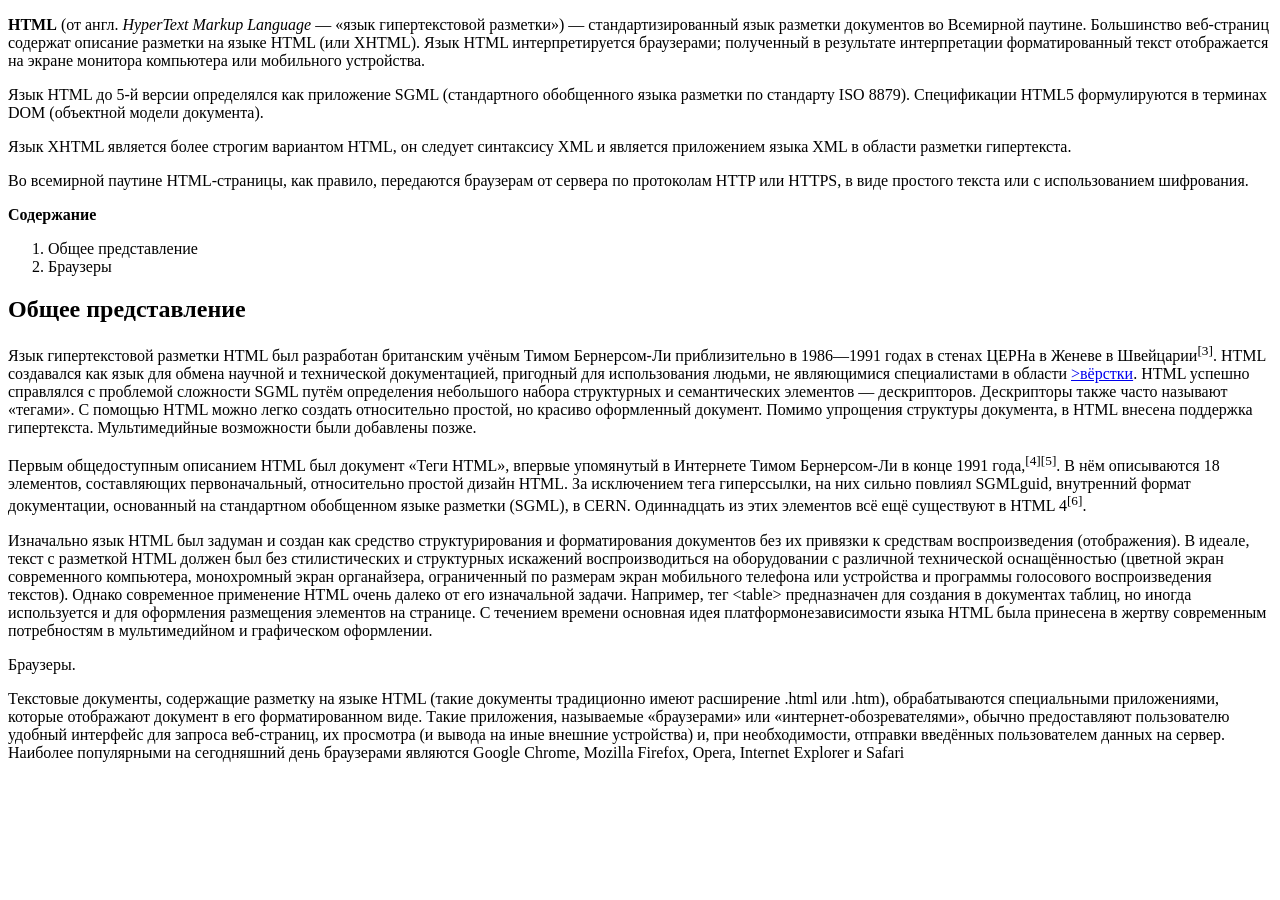
==== lesson_html/index.html @ 0bf6b964 "Задание по html" ====
<!DOCTYPE html>
<html lang="ru">
<head>
    <meta charset="UTF-8">
    <meta name="viewport" content="width=device-width, initial-scale=1.0">
    <title>Document</title>
</head>
<body>
    <p><b>HTML</b> (от англ. <i>HyperText Markup Language</i> — «язык гипертекстовой разметки») — стандартизированный язык разметки документов во Всемирной паутине. Большинство веб-страниц содержат описание разметки на языке HTML (или XHTML). Язык HTML интерпретируется браузерами; полученный в результате интерпретации форматированный текст отображается на экране монитора компьютера или мобильного устройства.</p>
    <p>Язык HTML до 5-й версии определялся как приложение SGML (стандартного обобщенного языка разметки по стандарту ISO 8879). Спецификации HTML5 формулируются в терминах DOM (объектной модели документа).</p>
    <p>Язык XHTML является более строгим вариантом HTML, он следует синтаксису XML и является приложением языка XML в области разметки гипертекста.</p>
    <p>Во всемирной паутине HTML-страницы, как правило, передаются браузерам от сервера по протоколам HTTP или HTTPS, в виде простого текста или с использованием шифрования.</p>
    <p><b>Содержание</b></p>
    <p>
        <ol>
            <li>Общее представление</li>
            <li>Браузеры</li>
        </ol>
    </p>
    <p>
        <h2>Общее представление</h2>
    </p>
    <p>Язык гипертекстовой разметки HTML был разработан британским учёным Тимом Бернерсом-Ли приблизительно в 1986—1991 годах в стенах ЦЕРНа в Женеве в Швейцарии<sup>[3]</sup>. HTML создавался как язык для обмена научной и технической документацией, пригодный для использования людьми, не являющимися специалистами в области <a href="#">>вёрстки</a>. HTML успешно справлялся с проблемой сложности SGML путём определения небольшого набора структурных и семантических элементов — дескрипторов. Дескрипторы также часто называют «тегами». С помощью HTML можно легко создать относительно простой, но красиво оформленный документ. Помимо упрощения структуры документа, в HTML внесена поддержка гипертекста. Мультимедийные возможности были добавлены позже.</p>
    <p>Первым общедоступным описанием HTML был документ «Теги HTML», впервые упомянутый в Интернете Тимом Бернерсом-Ли в конце 1991 года,<sup>[4][5]</sup>. В нём описываются 18 элементов, составляющих первоначальный, относительно простой дизайн HTML. За исключением тега гиперссылки, на них сильно повлиял SGMLguid, внутренний формат документации, основанный на стандартном обобщенном языке разметки (SGML), в CERN. Одиннадцать из этих элементов всё ещё существуют в HTML 4<sup>[6]</sup>.</p>
    <p>Изначально язык HTML был задуман и создан как средство структурирования и форматирования документов без их привязки к средствам воспроизведения (отображения). В идеале, текст с разметкой HTML должен был без стилистических и структурных искажений воспроизводиться на оборудовании с различной технической оснащённостью (цветной экран современного компьютера, монохромный экран органайзера, ограниченный по размерам экран мобильного телефона или устройства и программы голосового воспроизведения текстов). Однако современное применение HTML очень далеко от его изначальной задачи. Например, тег 	&lttable&gt предназначен для создания в документах таблиц, но иногда используется и для оформления размещения элементов на странице. С течением времени основная идея платформонезависимости языка HTML была принесена в жертву современным потребностям в мультимедийном и графическом оформлении.</p>
    <p>Браузеры.</p>
    <p>Текстовые документы, содержащие разметку на языке HTML (такие документы традиционно имеют расширение .html или .htm), обрабатываются специальными приложениями, которые отображают документ в его форматированном виде. Такие приложения, называемые «браузерами» или «интернет-обозревателями», обычно предоставляют пользователю удобный интерфейс для запроса веб-страниц, их просмотра (и вывода на иные внешние устройства) и, при необходимости, отправки введённых пользователем данных на сервер. Наиболее популярными на сегодняшний день браузерами являются Google Chrome, Mozilla Firefox, Opera, Internet Explorer и Safari </p>
</body>
</html>
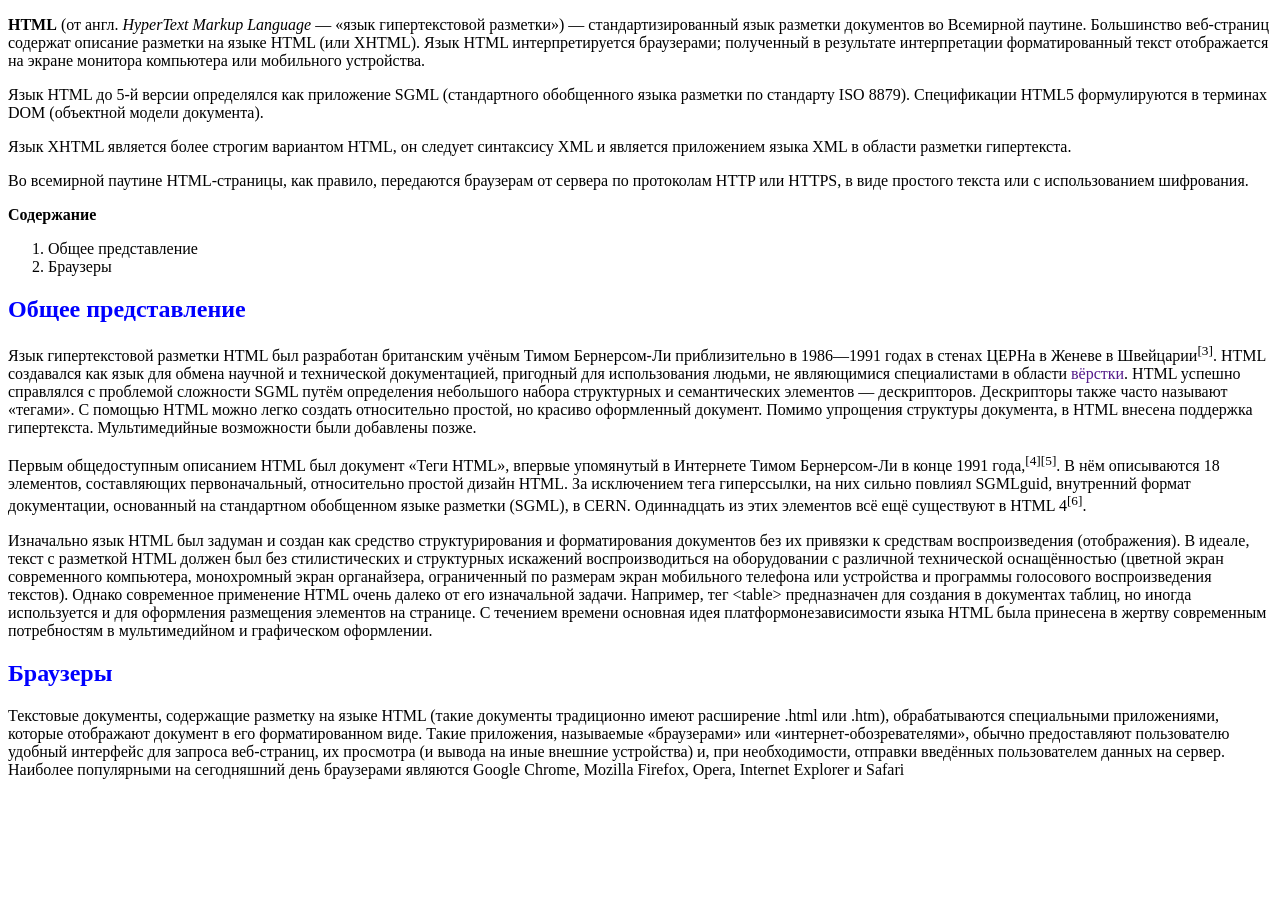
==== commit 33e68e24: "Задание по css" ====
--- a/lesson_html/index.html
+++ b/lesson_html/index.html
@@ -3,14 +3,15 @@
 <head>
     <meta charset="UTF-8">
     <meta name="viewport" content="width=device-width, initial-scale=1.0">
-    <title>Document</title>
+    <title>HTML</title>
+    <link rel="stylesheet" href="style.css">
 </head>
 <body>
-    <p><b>HTML</b> (от англ. <i>HyperText Markup Language</i> — «язык гипертекстовой разметки») — стандартизированный язык разметки документов во Всемирной паутине. Большинство веб-страниц содержат описание разметки на языке HTML (или XHTML). Язык HTML интерпретируется браузерами; полученный в результате интерпретации форматированный текст отображается на экране монитора компьютера или мобильного устройства.</p>
+    <p><span class="bold">HTML</span> (от англ. <span class="italic">HyperText Markup Language</span> — «язык гипертекстовой разметки») — стандартизированный язык разметки документов во Всемирной паутине. Большинство веб-страниц содержат описание разметки на языке HTML (или XHTML). Язык HTML интерпретируется браузерами; полученный в результате интерпретации форматированный текст отображается на экране монитора компьютера или мобильного устройства.</p>
     <p>Язык HTML до 5-й версии определялся как приложение SGML (стандартного обобщенного языка разметки по стандарту ISO 8879). Спецификации HTML5 формулируются в терминах DOM (объектной модели документа).</p>
     <p>Язык XHTML является более строгим вариантом HTML, он следует синтаксису XML и является приложением языка XML в области разметки гипертекста.</p>
     <p>Во всемирной паутине HTML-страницы, как правило, передаются браузерам от сервера по протоколам HTTP или HTTPS, в виде простого текста или с использованием шифрования.</p>
-    <p><b>Содержание</b></p>
+    <p><span class="bold">Содержание</span></p>
     <p>
         <ol>
             <li>Общее представление</li>
@@ -20,10 +21,10 @@
     <p>
         <h2>Общее представление</h2>
     </p>
-    <p>Язык гипертекстовой разметки HTML был разработан британским учёным Тимом Бернерсом-Ли приблизительно в 1986—1991 годах в стенах ЦЕРНа в Женеве в Швейцарии<sup>[3]</sup>. HTML создавался как язык для обмена научной и технической документацией, пригодный для использования людьми, не являющимися специалистами в области <a href="#">>вёрстки</a>. HTML успешно справлялся с проблемой сложности SGML путём определения небольшого набора структурных и семантических элементов — дескрипторов. Дескрипторы также часто называют «тегами». С помощью HTML можно легко создать относительно простой, но красиво оформленный документ. Помимо упрощения структуры документа, в HTML внесена поддержка гипертекста. Мультимедийные возможности были добавлены позже.</p>
+    <p>Язык гипертекстовой разметки HTML был разработан британским учёным Тимом Бернерсом-Ли приблизительно в 1986—1991 годах в стенах ЦЕРНа в Женеве в Швейцарии<sup>[3]</sup>. HTML создавался как язык для обмена научной и технической документацией, пригодный для использования людьми, не являющимися специалистами в области <a href="">вёрстки</a>. HTML успешно справлялся с проблемой сложности SGML путём определения небольшого набора структурных и семантических элементов — дескрипторов. Дескрипторы также часто называют «тегами». С помощью HTML можно легко создать относительно простой, но красиво оформленный документ. Помимо упрощения структуры документа, в HTML внесена поддержка гипертекста. Мультимедийные возможности были добавлены позже.</p>
     <p>Первым общедоступным описанием HTML был документ «Теги HTML», впервые упомянутый в Интернете Тимом Бернерсом-Ли в конце 1991 года,<sup>[4][5]</sup>. В нём описываются 18 элементов, составляющих первоначальный, относительно простой дизайн HTML. За исключением тега гиперссылки, на них сильно повлиял SGMLguid, внутренний формат документации, основанный на стандартном обобщенном языке разметки (SGML), в CERN. Одиннадцать из этих элементов всё ещё существуют в HTML 4<sup>[6]</sup>.</p>
     <p>Изначально язык HTML был задуман и создан как средство структурирования и форматирования документов без их привязки к средствам воспроизведения (отображения). В идеале, текст с разметкой HTML должен был без стилистических и структурных искажений воспроизводиться на оборудовании с различной технической оснащённостью (цветной экран современного компьютера, монохромный экран органайзера, ограниченный по размерам экран мобильного телефона или устройства и программы голосового воспроизведения текстов). Однако современное применение HTML очень далеко от его изначальной задачи. Например, тег 	&lttable&gt предназначен для создания в документах таблиц, но иногда используется и для оформления размещения элементов на странице. С течением времени основная идея платформонезависимости языка HTML была принесена в жертву современным потребностям в мультимедийном и графическом оформлении.</p>
-    <p>Браузеры.</p>
+    <p><h2>Браузеры</h2></p>
     <p>Текстовые документы, содержащие разметку на языке HTML (такие документы традиционно имеют расширение .html или .htm), обрабатываются специальными приложениями, которые отображают документ в его форматированном виде. Такие приложения, называемые «браузерами» или «интернет-обозревателями», обычно предоставляют пользователю удобный интерфейс для запроса веб-страниц, их просмотра (и вывода на иные внешние устройства) и, при необходимости, отправки введённых пользователем данных на сервер. Наиболее популярными на сегодняшний день браузерами являются Google Chrome, Mozilla Firefox, Opera, Internet Explorer и Safari </p>
 </body>
 </html>
--- a/lesson_html/style.css
+++ b/lesson_html/style.css
@@ -0,0 +1,18 @@
+h2 {
+    color: blue;
+}
+a {
+    text-decoration: none;
+}
+
+.bold {
+    font-weight: bold;
+}
+
+.italic {
+    font-style: italic;
+}
+
+.underline {
+    text-decoration: underline;
+}
